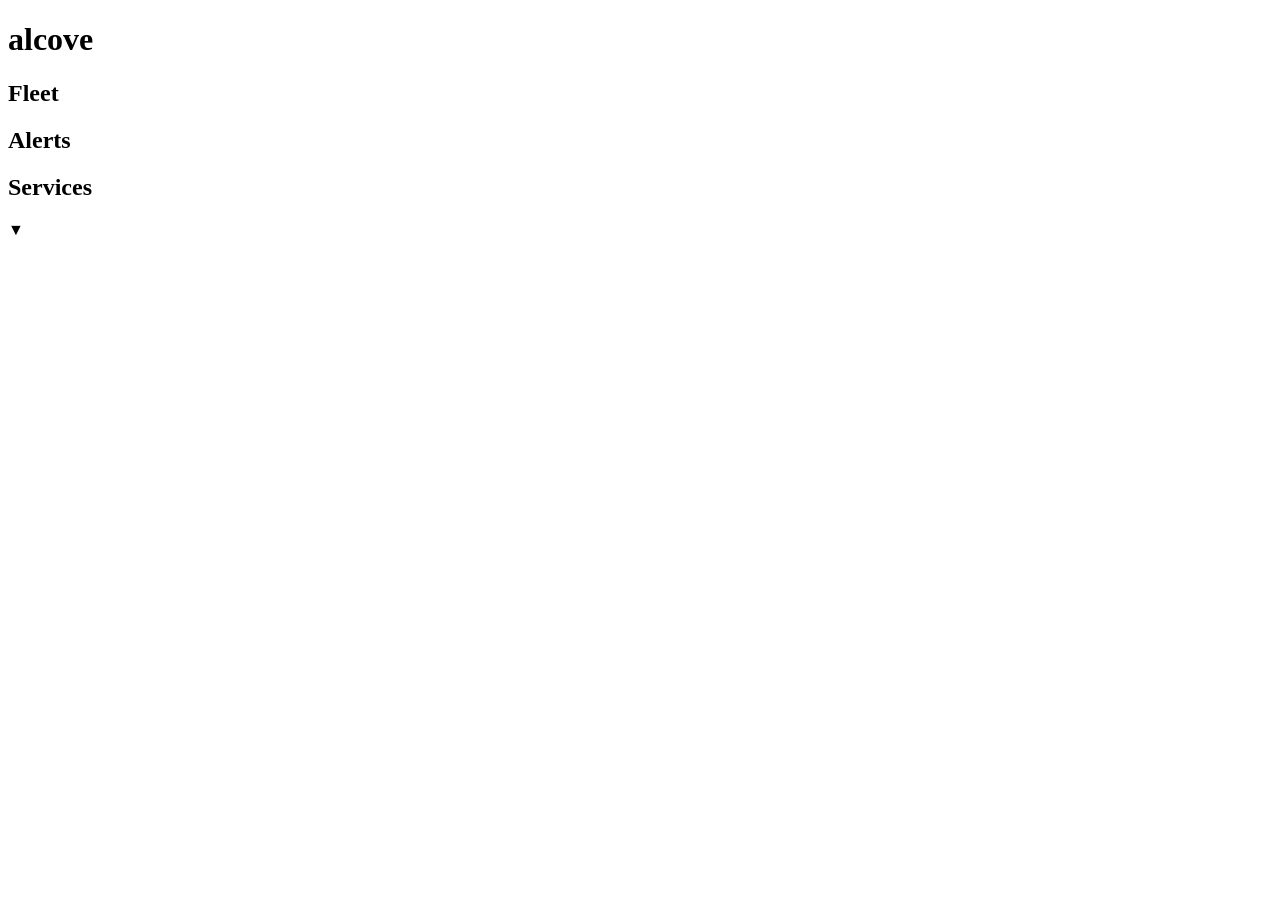
==== hosts/lan/mgmt/modules/landing-page/site/index.html @ ea51f830 "mgmt: single pane of glass landing page at mgmt.lan Replaces Homepage dashboard and Launchpad orbit " ====
<!DOCTYPE html>
<html lang="en">
<head>
  <meta charset="UTF-8">
  <meta name="viewport" content="width=device-width, initial-scale=1.0">
  <title>alcove</title>
  <link rel="stylesheet" href="/style.css">
</head>
<body>
  <header>
    <h1 class="title">alcove</h1>
    <div class="header-right">
      <span id="clock"></span>
    </div>
  </header>

  <main>
    <!-- Fleet Health -->
    <section id="fleet-health">
      <h2>Fleet</h2>
      <div id="health-bars"></div>
    </section>

    <!-- Active Alerts -->
    <section id="active-alerts">
      <h2>Alerts</h2>
      <div id="alerts-content"></div>
    </section>

    <!-- Uptime Summary -->
    <section id="uptime-section">
      <h2>Services</h2>
      <div id="uptime-summary" class="clickable" onclick="toggleSlideout()">
        <span id="uptime-status"></span>
        <span class="chevron" id="chevron">&#9660;</span>
      </div>
      <div id="uptime-slideout" class="hidden">
        <div id="uptime-bars"></div>
      </div>
    </section>

    <!-- Service Tiles -->
    <section id="service-tiles">
      <div id="tiles-container"></div>
    </section>
  </main>

  <script src="/app.js"></script>
</body>
</html>
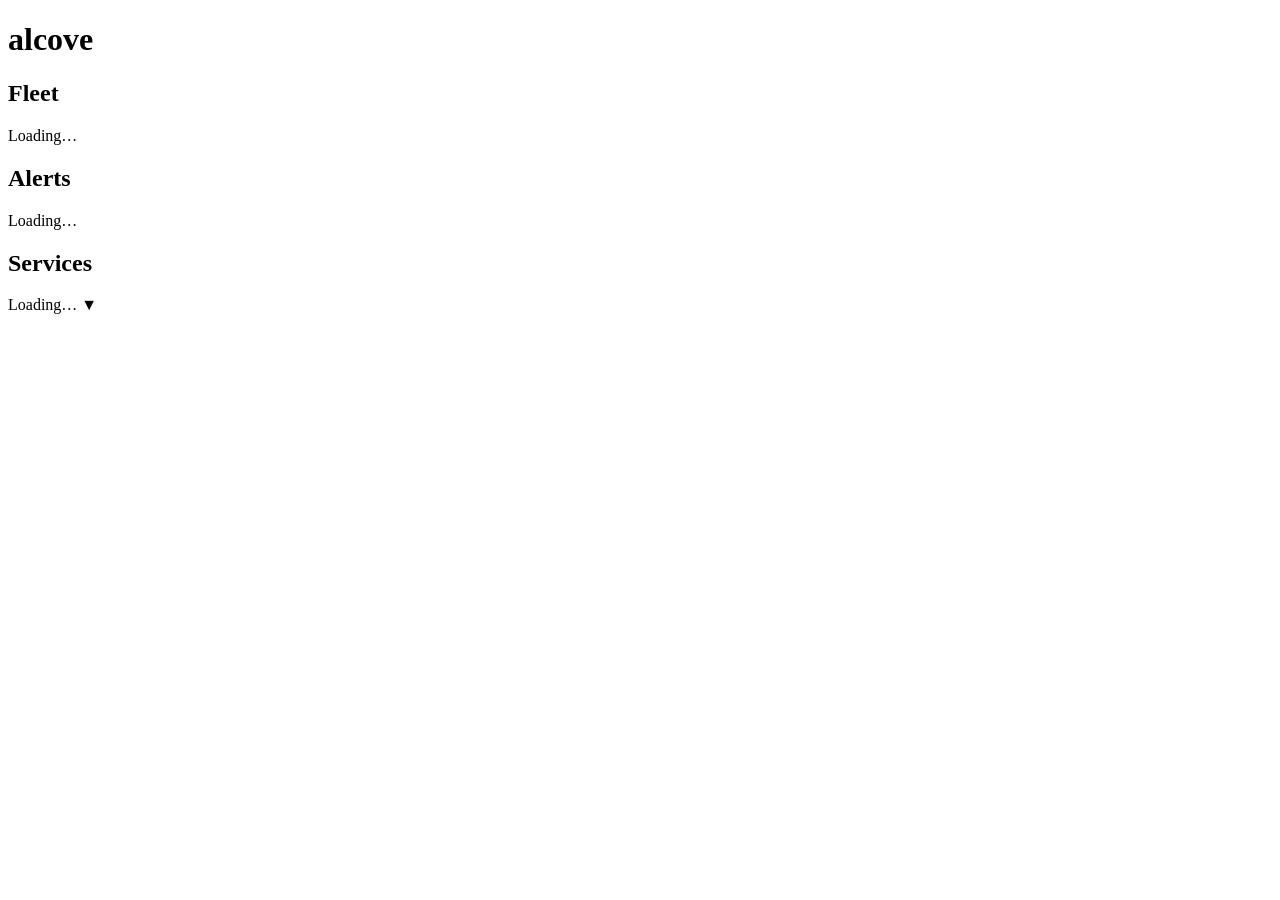
==== commit c1f601ea: "mgmt: fix fleet health lookup and tile text mashing on the landing page Fleet showed "unavailable" f" ====
--- a/hosts/lan/mgmt/modules/landing-page/site/index.html
+++ b/hosts/lan/mgmt/modules/landing-page/site/index.html
@@ -18,20 +18,20 @@
     <!-- Fleet Health -->
     <section id="fleet-health">
       <h2>Fleet</h2>
-      <div id="health-bars"></div>
+      <div id="health-bars" class="loading">Loading…</div>
     </section>
 
     <!-- Active Alerts -->
     <section id="active-alerts">
       <h2>Alerts</h2>
-      <div id="alerts-content"></div>
+      <div id="alerts-content" class="loading">Loading…</div>
     </section>
 
     <!-- Uptime Summary -->
     <section id="uptime-section">
       <h2>Services</h2>
       <div id="uptime-summary" class="clickable" onclick="toggleSlideout()">
-        <span id="uptime-status"></span>
+        <span id="uptime-status" class="loading">Loading…</span>
         <span class="chevron" id="chevron">&#9660;</span>
       </div>
       <div id="uptime-slideout" class="hidden">
